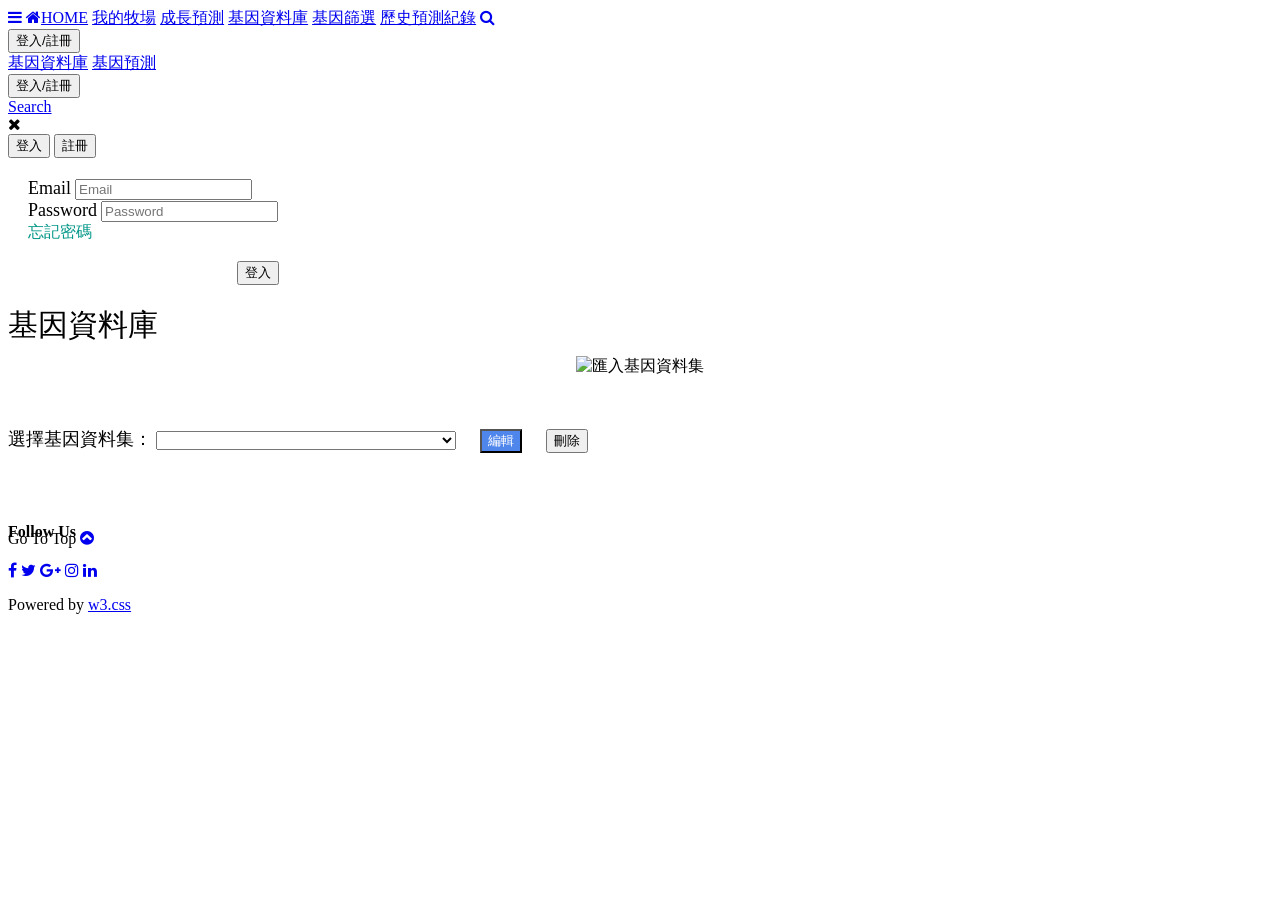
==== Router/templates/gene.html @ 608acc03 "First commit: add GeneFarm project" ====
<!DOCTYPE html>
<html>
<head>
  <title>Animal Manager | 基因資料庫</title>
  <meta charset="UTF-8">
  <meta name="viewport" content="width=device-width, initial-scale=1">
  <link rel="stylesheet" href="/static/css/format.css">
  <link rel="stylesheet" href="https://www.w3schools.com/w3css/5/w3.css">
  <link rel="stylesheet" href="https://www.w3schools.com/lib/w3-theme-black.css">
  <link rel="stylesheet" href="https://cdnjs.cloudflare.com/ajax/libs/font-awesome/4.7.0/css/font-awesome.min.css">
  <style>
    label{
      font-size: 18px;
    }
    th, td{
      font-size: 16px;
    }
    .geneselect{
      width: 100px;
    }
  </style>
</head>
<script src="../static/js/auth.js"></script>
<body id="myPage">
  <script>
    function openTab(evt, tabName) {
      var i, tabcontent, tablinks;

      tabcontent = document.getElementsByClassName("tabcontent");
      for (i = 0; i < tabcontent.length; i++) {
        tabcontent[i].style.display = "none";
      }

      tablinks = document.getElementsByClassName("tablink");
      for (i = 0; i < tablinks.length; i++) {
        tablinks[i].className = tablinks[i].className.replace(" w3-teal", "");
      }

      document.getElementById(tabName).style.display = "block";
      evt.currentTarget.className += " w3-teal";
    }
  </script>

  <!-- Navbar -->
  <div class="w3-top">
  <div class="w3-bar w3-theme-d2 w3-left-align w3-xlarge">
    <a class="w3-bar-item w3-button w3-hide-medium w3-hide-large w3-right w3-hover-white w3-theme-d2" href="javascript:void(0);" onclick="openNav()"><i class="fa fa-bars"></i></a>
    <a href="#" onclick="checkLoginAndRedirect('/AnimalManager')" class="w3-bar-item w3-button"><i class="fa fa-home w3-margin-right"></i>HOME</a>
    <a href="#" onclick="checkLoginAndRedirect('/AnimalManager/myfarm')" class="w3-bar-item w3-button w3-hide-small w3-hover-white" id="role">我的牧場</a>
    <a href="#" onclick="checkLoginAndRedirect('/AnimalManager/predict')" class="w3-bar-item w3-button w3-hide-small w3-hover-white" id="growthBtn">成長預測</a>
    <a href="#" onclick="checkLoginAndRedirect('/AnimalManager/gene')" class="w3-bar-item w3-button w3-hide-small w3-hover-white w3-teal" id="geneBtn">基因資料庫</a>
    <a href="#" onclick="checkLoginAndRedirect('/AnimalManager/genePredict')" class="w3-bar-item w3-button w3-hide-small w3-hover-white" id="genePredictBtn">基因篩選</a>
    <a href="#" onclick="checkLoginAndRedirect('/AnimalManager/history')" class="w3-bar-item w3-button w3-hide-small w3-hover-white">歷史預測紀錄</a>
    <a href="#" onclick="checkLoginAndRedirect('/AnimalManager/search')" class="w3-bar-item w3-button w3-hide-small w3-right w3-hover-teal" title="Search"><i class="fa fa-search"></i></a>
    <div class="w3-container w3-right" id="authButtons">  
      <button onclick="document.getElementById('id01').style.display='block'" class="w3-button w3-theme w3-hover-teal" title="登入/註冊">登入/註冊</button>
    </div>
  </div>

  <!-- Navbar on small screens -->
    <div id="navDemo" class="w3-bar-block w3-theme-d2 w3-hide w3-hide-large w3-hide-medium">
      <a href="/AnimalManager/gene" class="w3-bar-item w3-button">基因資料庫</a>
      <a href="/AnimalManager/genePredict" class="w3-bar-item w3-button">基因預測</a>
      <div class="w3-container">  
        <button onclick="openSignupTab()" class="w3-button w3-theme w3-hover-teal">登入/註冊</button>
      </div>
      <a href="/AnimalManager/search" class="w3-bar-item w3-button">Search</a>
    </div>
  </div>

  <!-- Log in / Sign up Modal -->
  <div id="id01" class="w3-modal">
    <div class="w3-modal-content w3-card-4 w3-animate-top" style="width: 500px;">
      <header class="w3-container w3-teal w3-display-container">
        <span onclick="document.getElementById('id01').style.display='none'" class="w3-button w3-teal w3-display-topright">
          <i class="fa fa-remove"></i>
        </span>
      </header>

      <!-- Tab buttons -->
      <div class="w3-bar w3-light-grey">
        <button class="w3-bar-item w3-button tablink w3-teal" onclick="openTab(event, 'LoginForm')">登入</button>
        <button class="w3-bar-item w3-button tablink" onclick="openTab(event, 'SignupForm')">註冊</button>
      </div>

      <!-- 登入表單 -->
      <form id="LoginForm" class="tabcontent" onsubmit="loginUser(event)">
        <div class="w3-container" style="padding: 20px;">
          <label for="login_mail">Email</label>
          <input type="email" id="login_mail" class="w3-input w3-border" placeholder="Email"><br>
          <label for="login_pw">Password</label>
          <input type="password" id="login_pw" class="w3-input w3-border" placeholder="Password"><br>
          <a onclick="document.getElementById('id03').style.display='block'" style="cursor: pointer; color: #009688;">忘記密碼</a><br><br>
          <div style="text-align: center;">
            <button type="submit" class="w3-button w3-theme">登入</button>
          </div>
        </div>
      </form>

      <!-- 註冊表單 -->
      <form id="SignupForm" class="tabcontent" style="display:none;" onsubmit="registerUser(event)">
        <div class="w3-container" style="padding: 20px;">
          <label for="signup_FarmName">牧場名稱 / 研究員名稱</label>
          <input type="text" id="signup_FarmName" class="w3-input w3-border" placeholder="牧場名稱 / 研究員名稱"><br><br>
          <label for="signup_mail">Email</label>
          <input type="email" id="signup_mail" class="w3-input w3-border" placeholder="Email"><br>
          <label for="signup_pw">Password</label>
          <input type="password" id="signup_pw" class="w3-input w3-border" placeholder="Password"><br><br>
          <label for="userRole">身分</label>
          <select id="userRole" class="w3-select w3-border">
            <option value="Farmer" selected>牧場主</option>
            <option value="GeneticResearcher">基因研究者</option>
          </select><br><br>
          <div style="text-align: center;">
            <button type="submit" class="w3-button w3-theme">註冊</button>
          </div>
        </div>
      </form>
    </div>
  </div>

  <!-- 忘記密碼 -->
  <div id="id03" class="w3-modal" style="display:none;">
    <div class="w3-modal-content w3-card-4 w3-animate-top" style="width:500px;">
      <header class="w3-container w3-teal"> 
        <span onclick="closeModal()" class="w3-button w3-display-topright">&times;</span>
        <h4 style="text-align:center;">忘記密碼</h4>
      </header>
      <div class="w3-container" style="padding:20px;">
        <label>Email</label><br>
        <input type="email" id="resetEmail" class="w3-input w3-border" placeholder="輸入Email"><br>
        <button class="w3-button w3-teal" onclick="sendCode()">發送驗證碼</button>

        <div id="verifySection" style="display:none; padding-top:20px;">
          <label>驗證碼</label><br>
          <input type="text" id="codeInput" class="w3-input w3-border" placeholder="輸入驗證碼"><br>
          <span id="codeError" class="w3-text-red" style="display:none;">驗證碼錯誤或過期</span><br>
          <button class="w3-button w3-teal" onclick="verifyCode()">驗證</button>
        </div>

        <form id="resetForm" style="display:none; padding-top:20px;">
          <label>新密碼</label><br>
          <input type="password" id="newPw" class="w3-input w3-border" placeholder="輸入新密碼"><br>
          <label>確認新密碼</label><br>
          <input type="password" id="confirmPw" class="w3-input w3-border" placeholder="再次輸入新密碼"><br><br>
          <button type="submit" class="w3-button w3-teal">設定新密碼</button>
        </form>
      </div>
    </div>
  </div>


  <!-- 基因資料庫 -->
  <div class="w3-container w3-padding-64 w3-theme-l5">
    <div class="w3-row">
      <div class="w3-col m12">
        <div class="w3-padding-16" style="margin-bottom: 10px;">
          <span class="w3-border-teal w3-bottombar" style="font-size: 30px;">基因資料庫</span>
        </div>

        <div style="margin-bottom: 50px;">
          <!-- 匯入基因資料集 -->
          <div id="importSection" class="tab-content" style="display: flex; justify-content: center;">
            <input type="file" id="importFile" accept=".csv,.xlsx" style="display: none;" onchange="handleFileUpload(event)">
            <img src="/static/img/addGene.png" alt="匯入基因資料集" class="import-img" onclick="document.getElementById('importFile').click();">
          </div>
        </div>

        <div style="margin-bottom: 50px;">
          <!-- 資料集選單 -->
          <label for="datasetSelect">選擇基因資料集：</label>
          <select id="datasetSelect" onchange="loadDataset(this.value)" class="w3-select" style="width: 300px; margin-right: 20px;"></select>

          <button class="w3-button" style="background-color:rgb(79, 134, 236); color: white;" onclick="editCollection()">編輯</button>
          <button class="w3-button w3-red" style="margin-left:20px;" onclick="deleteCollection()">刪除</button>

          <!-- 資料表 -->
          <div id="geneTableContainer" style="margin-top: 20px; overflow-x:auto;">
            <table id="geneTable" class="w3-table w3-striped w3-bordered w3-small">
              <thead id="geneTableHead"></thead>
              <tbody id="geneTableBody"></tbody>
            </table>
          </div>
          <!-- 頁碼 -->
          <div id="paginationControls" class="pagination w3-margin-top"></div>
        </div>
      </div>
    </div>
  </div>


  <!-- Footer -->
  <footer class="w3-container w3-padding-32 w3-theme w3-center">
    <h4>Follow Us</h4>
    <a class="w3-button w3-large w3-teal" href="javascript:void(0)" title="Facebook"><i class="fa fa-facebook"></i></a>
    <a class="w3-button w3-large w3-teal" href="javascript:void(0)" title="Twitter"><i class="fa fa-twitter"></i></a>
    <a class="w3-button w3-large w3-teal" href="javascript:void(0)" title="Google +"><i class="fa fa-google-plus"></i></a>
    <a class="w3-button w3-large w3-teal" href="javascript:void(0)" title="Google +"><i class="fa fa-instagram"></i></a>
    <a class="w3-button w3-large w3-teal w3-hide-small" href="javascript:void(0)" title="Linkedin"><i class="fa fa-linkedin"></i></a>
    <p>Powered by <a href="https://www.w3schools.com/w3css/default.asp" target="_blank">w3.css</a></p>

    <div style="position:relative;bottom:100px;z-index:1;" class="w3-tooltip w3-right">
      <span class="w3-text w3-padding w3-teal w3-hide-small">Go To Top</span>   
      <a class="w3-button w3-theme" href="#myPage"><span class="w3-xlarge">
      <i class="fa fa-chevron-circle-up"></i></span></a>
    </div>
  </footer>

  <!-- 忘記密碼 -->
  <script src="/static/js/ForgotPW.js"></script>

  <!-- 使用者登入狀態 -->
  <script src="/static/js/localStorage.js"></script>

  <script src="/static/js/loadGene.js"></script>
</body>
</html>
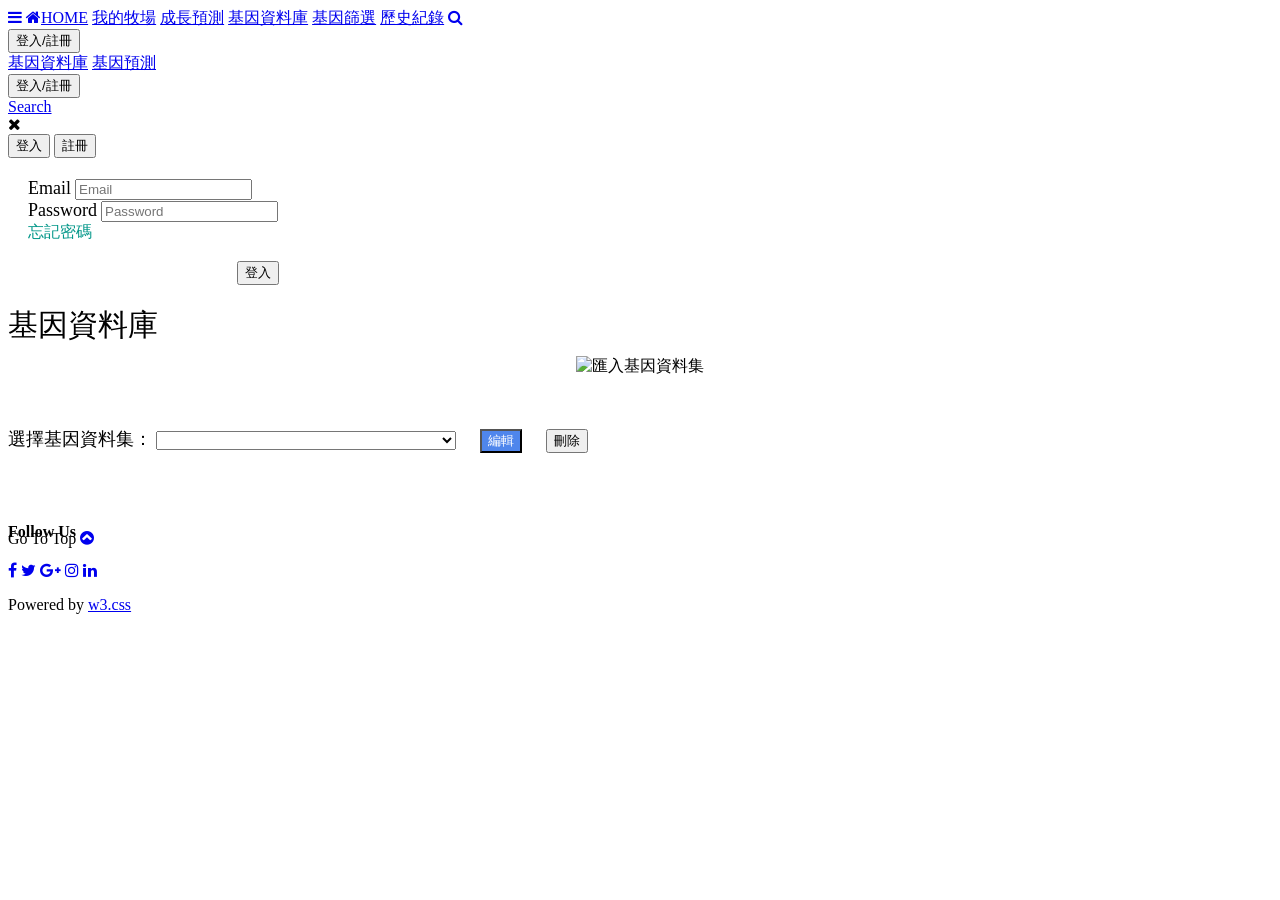
==== commit a90a86f8: "Fix: Enable table horizontal scrolling" ====
--- a/Router/templates/gene.html
+++ b/Router/templates/gene.html
@@ -50,7 +50,7 @@
     <a href="#" onclick="checkLoginAndRedirect('/AnimalManager/predict')" class="w3-bar-item w3-button w3-hide-small w3-hover-white" id="growthBtn">成長預測</a>
     <a href="#" onclick="checkLoginAndRedirect('/AnimalManager/gene')" class="w3-bar-item w3-button w3-hide-small w3-hover-white w3-teal" id="geneBtn">基因資料庫</a>
     <a href="#" onclick="checkLoginAndRedirect('/AnimalManager/genePredict')" class="w3-bar-item w3-button w3-hide-small w3-hover-white" id="genePredictBtn">基因篩選</a>
-    <a href="#" onclick="checkLoginAndRedirect('/AnimalManager/history')" class="w3-bar-item w3-button w3-hide-small w3-hover-white">歷史預測紀錄</a>
+    <a href="#" onclick="checkLoginAndRedirect('/AnimalManager/history')" class="w3-bar-item w3-button w3-hide-small w3-hover-white">歷史紀錄</a>
     <a href="#" onclick="checkLoginAndRedirect('/AnimalManager/search')" class="w3-bar-item w3-button w3-hide-small w3-right w3-hover-teal" title="Search"><i class="fa fa-search"></i></a>
     <div class="w3-container w3-right" id="authButtons">  
       <button onclick="document.getElementById('id01').style.display='block'" class="w3-button w3-theme w3-hover-teal" title="登入/註冊">登入/註冊</button>
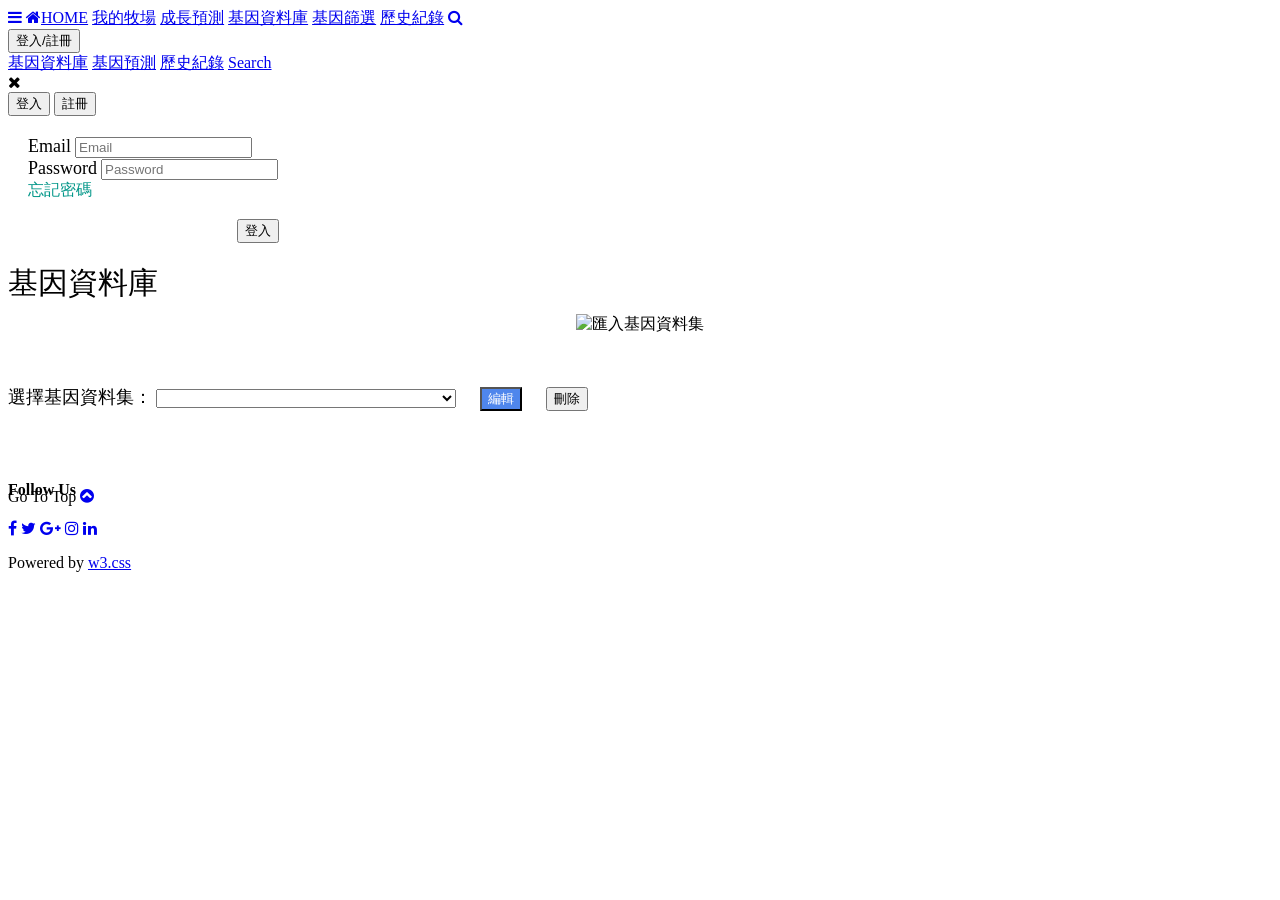
==== commit 1ca23820: "Refactor auth logic and fix mobile UI/UX issues 整合 auth.js 至 localStorage.js，解決顯示衝突、修正手機板無法捲動與選單無法開啟" ====
--- a/Router/templates/gene.html
+++ b/Router/templates/gene.html
@@ -20,51 +20,29 @@
     }
   </style>
 </head>
-<script src="../static/js/auth.js"></script>
 <body id="myPage">
-  <script>
-    function openTab(evt, tabName) {
-      var i, tabcontent, tablinks;
-
-      tabcontent = document.getElementsByClassName("tabcontent");
-      for (i = 0; i < tabcontent.length; i++) {
-        tabcontent[i].style.display = "none";
-      }
-
-      tablinks = document.getElementsByClassName("tablink");
-      for (i = 0; i < tablinks.length; i++) {
-        tablinks[i].className = tablinks[i].className.replace(" w3-teal", "");
-      }
-
-      document.getElementById(tabName).style.display = "block";
-      evt.currentTarget.className += " w3-teal";
-    }
-  </script>
-
   <!-- Navbar -->
   <div class="w3-top">
-  <div class="w3-bar w3-theme-d2 w3-left-align w3-xlarge">
-    <a class="w3-bar-item w3-button w3-hide-medium w3-hide-large w3-right w3-hover-white w3-theme-d2" href="javascript:void(0);" onclick="openNav()"><i class="fa fa-bars"></i></a>
-    <a href="#" onclick="checkLoginAndRedirect('/AnimalManager')" class="w3-bar-item w3-button"><i class="fa fa-home w3-margin-right"></i>HOME</a>
-    <a href="#" onclick="checkLoginAndRedirect('/AnimalManager/myfarm')" class="w3-bar-item w3-button w3-hide-small w3-hover-white" id="role">我的牧場</a>
-    <a href="#" onclick="checkLoginAndRedirect('/AnimalManager/predict')" class="w3-bar-item w3-button w3-hide-small w3-hover-white" id="growthBtn">成長預測</a>
-    <a href="#" onclick="checkLoginAndRedirect('/AnimalManager/gene')" class="w3-bar-item w3-button w3-hide-small w3-hover-white w3-teal" id="geneBtn">基因資料庫</a>
-    <a href="#" onclick="checkLoginAndRedirect('/AnimalManager/genePredict')" class="w3-bar-item w3-button w3-hide-small w3-hover-white" id="genePredictBtn">基因篩選</a>
-    <a href="#" onclick="checkLoginAndRedirect('/AnimalManager/history')" class="w3-bar-item w3-button w3-hide-small w3-hover-white">歷史紀錄</a>
-    <a href="#" onclick="checkLoginAndRedirect('/AnimalManager/search')" class="w3-bar-item w3-button w3-hide-small w3-right w3-hover-teal" title="Search"><i class="fa fa-search"></i></a>
-    <div class="w3-container w3-right" id="authButtons">  
-      <button onclick="document.getElementById('id01').style.display='block'" class="w3-button w3-theme w3-hover-teal" title="登入/註冊">登入/註冊</button>
+    <div class="w3-bar w3-theme-d2 w3-left-align w3-xlarge">
+      <a class="w3-bar-item w3-button w3-hide-medium w3-hide-large w3-right w3-hover-white w3-theme-d2" href="javascript:void(0);" onclick="openNav()"><i class="fa fa-bars"></i></a>
+      <a href="#" onclick="checkLoginAndRedirect('/AnimalManager')" class="w3-bar-item w3-button"><i class="fa fa-home w3-margin-right"></i>HOME</a>
+      <a href="#" onclick="checkLoginAndRedirect('/AnimalManager/myfarm')" class="w3-bar-item w3-button w3-hide-small w3-hover-white" id="role">我的牧場</a>
+      <a href="#" onclick="checkLoginAndRedirect('/AnimalManager/predict')" class="w3-bar-item w3-button w3-hide-small w3-hover-white" id="growthBtn">成長預測</a>
+      <a href="#" onclick="checkLoginAndRedirect('/AnimalManager/gene')" class="w3-bar-item w3-button w3-hide-small w3-hover-white w3-teal" id="geneBtn">基因資料庫</a>
+      <a href="#" onclick="checkLoginAndRedirect('/AnimalManager/genePredict')" class="w3-bar-item w3-button w3-hide-small w3-hover-white" id="genePredictBtn">基因篩選</a>
+      <a href="#" onclick="checkLoginAndRedirect('/AnimalManager/history')" class="w3-bar-item w3-button w3-hide-small w3-hover-white">歷史紀錄</a>
+      <a href="#" onclick="checkLoginAndRedirect('/AnimalManager/search')" class="w3-bar-item w3-button w3-hide-small w3-right w3-hover-teal" title="Search"><i class="fa fa-search"></i></a>
+      <div class="w3-container w3-right" id="authButtons">  
+        <button onclick="document.getElementById('id01').style.display='block'" class="w3-button w3-theme w3-hover-teal" title="登入/註冊">登入/註冊</button>
+      </div>
     </div>
-  </div>
 
-  <!-- Navbar on small screens -->
+    <!-- Navbar on small screens -->
     <div id="navDemo" class="w3-bar-block w3-theme-d2 w3-hide w3-hide-large w3-hide-medium">
-      <a href="/AnimalManager/gene" class="w3-bar-item w3-button">基因資料庫</a>
-      <a href="/AnimalManager/genePredict" class="w3-bar-item w3-button">基因預測</a>
-      <div class="w3-container">  
-        <button onclick="openSignupTab()" class="w3-button w3-theme w3-hover-teal">登入/註冊</button>
-      </div>
-      <a href="/AnimalManager/search" class="w3-bar-item w3-button">Search</a>
+      <a href="#" onclick="checkLoginAndRedirect('/AnimalManager/gene')" class="w3-bar-item w3-button" id="mobile_gene">基因資料庫</a>
+      <a href="#" onclick="checkLoginAndRedirect('/AnimalManager/genePredict')" class="w3-bar-item w3-button" id="mobile_genePredict">基因預測</a>
+      <a href="#" onclick="checkLoginAndRedirect('/AnimalManager/history')" class="w3-bar-item w3-button">歷史紀錄</a>
+      <a href="#" onclick="checkLoginAndRedirect('/AnimalManager/search')" class="w3-bar-item w3-button">Search</a>
     </div>
   </div>
 
@@ -210,7 +188,7 @@
   <script src="/static/js/ForgotPW.js"></script>
 
   <!-- 使用者登入狀態 -->
-  <script src="/static/js/localStorage.js"></script>
+  <script src="/static/js/localStorage.js?v=1.3"></script>
 
   <script src="/static/js/loadGene.js"></script>
 </body>
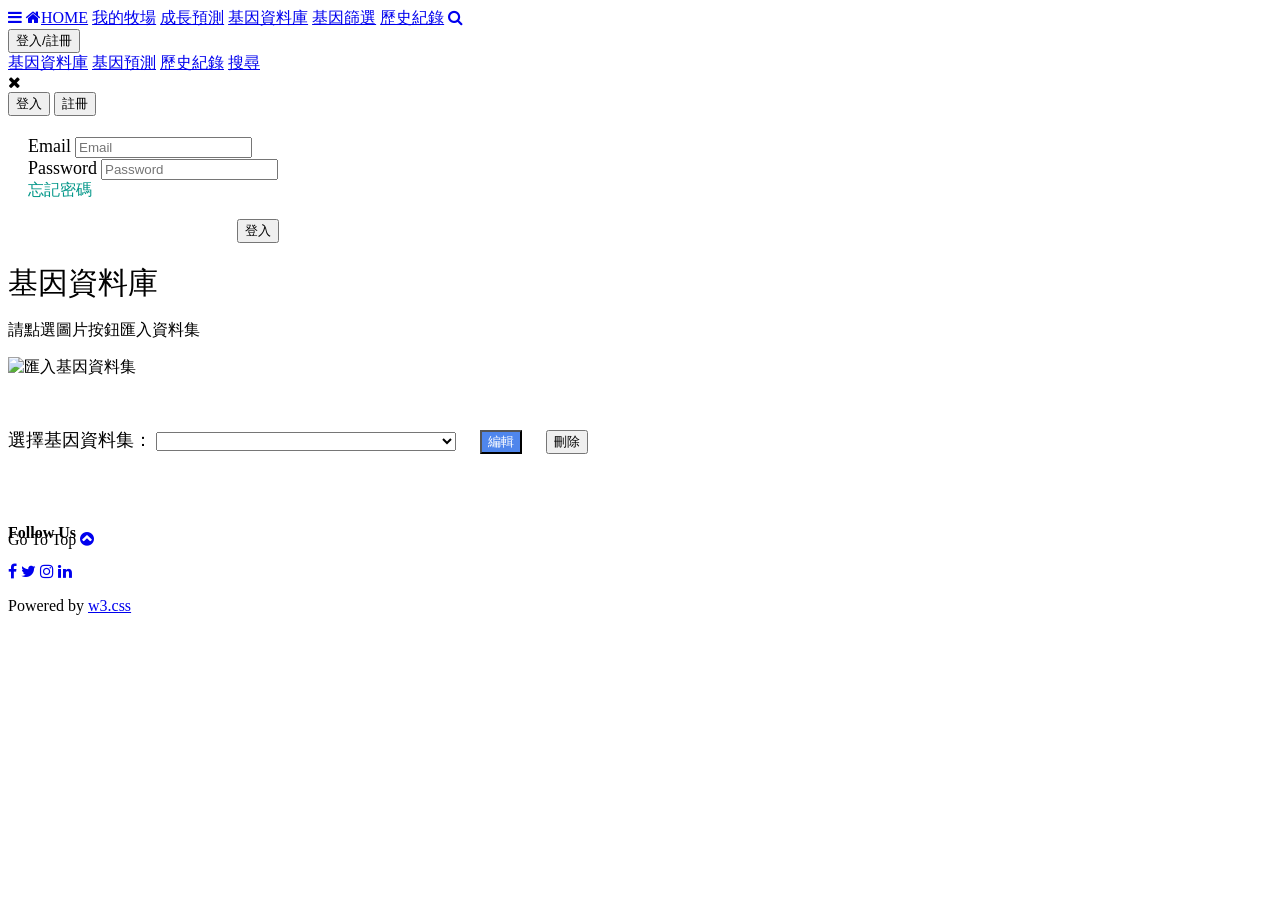
==== commit 614dff8b: "feat: add password validation & improve mobile UI layout - Added password confirmation check during " ====
--- a/Router/templates/gene.html
+++ b/Router/templates/gene.html
@@ -4,10 +4,11 @@
   <title>Animal Manager | 基因資料庫</title>
   <meta charset="UTF-8">
   <meta name="viewport" content="width=device-width, initial-scale=1">
-  <link rel="stylesheet" href="/static/css/format.css">
   <link rel="stylesheet" href="https://www.w3schools.com/w3css/5/w3.css">
   <link rel="stylesheet" href="https://www.w3schools.com/lib/w3-theme-black.css">
   <link rel="stylesheet" href="https://cdnjs.cloudflare.com/ajax/libs/font-awesome/4.7.0/css/font-awesome.min.css">
+  <link rel="stylesheet" href="/static/css/rwd.css?v=1.3">
+
   <style>
     label{
       font-size: 18px;
@@ -17,6 +18,9 @@
     }
     .geneselect{
       width: 100px;
+    }
+    .import-img {
+      width: 100%;
     }
   </style>
 </head>
@@ -42,7 +46,7 @@
       <a href="#" onclick="checkLoginAndRedirect('/AnimalManager/gene')" class="w3-bar-item w3-button" id="mobile_gene">基因資料庫</a>
       <a href="#" onclick="checkLoginAndRedirect('/AnimalManager/genePredict')" class="w3-bar-item w3-button" id="mobile_genePredict">基因預測</a>
       <a href="#" onclick="checkLoginAndRedirect('/AnimalManager/history')" class="w3-bar-item w3-button">歷史紀錄</a>
-      <a href="#" onclick="checkLoginAndRedirect('/AnimalManager/search')" class="w3-bar-item w3-button">Search</a>
+      <a href="#" onclick="checkLoginAndRedirect('/AnimalManager/search')" class="w3-bar-item w3-button">搜尋</a>
     </div>
   </div>
 
@@ -138,9 +142,10 @@
 
         <div style="margin-bottom: 50px;">
           <!-- 匯入基因資料集 -->
+          <p>請點選圖片按鈕匯入資料集</p>
           <div id="importSection" class="tab-content" style="display: flex; justify-content: center;">
             <input type="file" id="importFile" accept=".csv,.xlsx" style="display: none;" onchange="handleFileUpload(event)">
-            <img src="/static/img/addGene.png" alt="匯入基因資料集" class="import-img" onclick="document.getElementById('importFile').click();">
+            <img src="/static/img/addGene.png?v=2" alt="匯入基因資料集" class="import-img" onclick="document.getElementById('importFile').click();">
           </div>
         </div>
 
@@ -172,7 +177,6 @@
     <h4>Follow Us</h4>
     <a class="w3-button w3-large w3-teal" href="javascript:void(0)" title="Facebook"><i class="fa fa-facebook"></i></a>
     <a class="w3-button w3-large w3-teal" href="javascript:void(0)" title="Twitter"><i class="fa fa-twitter"></i></a>
-    <a class="w3-button w3-large w3-teal" href="javascript:void(0)" title="Google +"><i class="fa fa-google-plus"></i></a>
     <a class="w3-button w3-large w3-teal" href="javascript:void(0)" title="Google +"><i class="fa fa-instagram"></i></a>
     <a class="w3-button w3-large w3-teal w3-hide-small" href="javascript:void(0)" title="Linkedin"><i class="fa fa-linkedin"></i></a>
     <p>Powered by <a href="https://www.w3schools.com/w3css/default.asp" target="_blank">w3.css</a></p>
